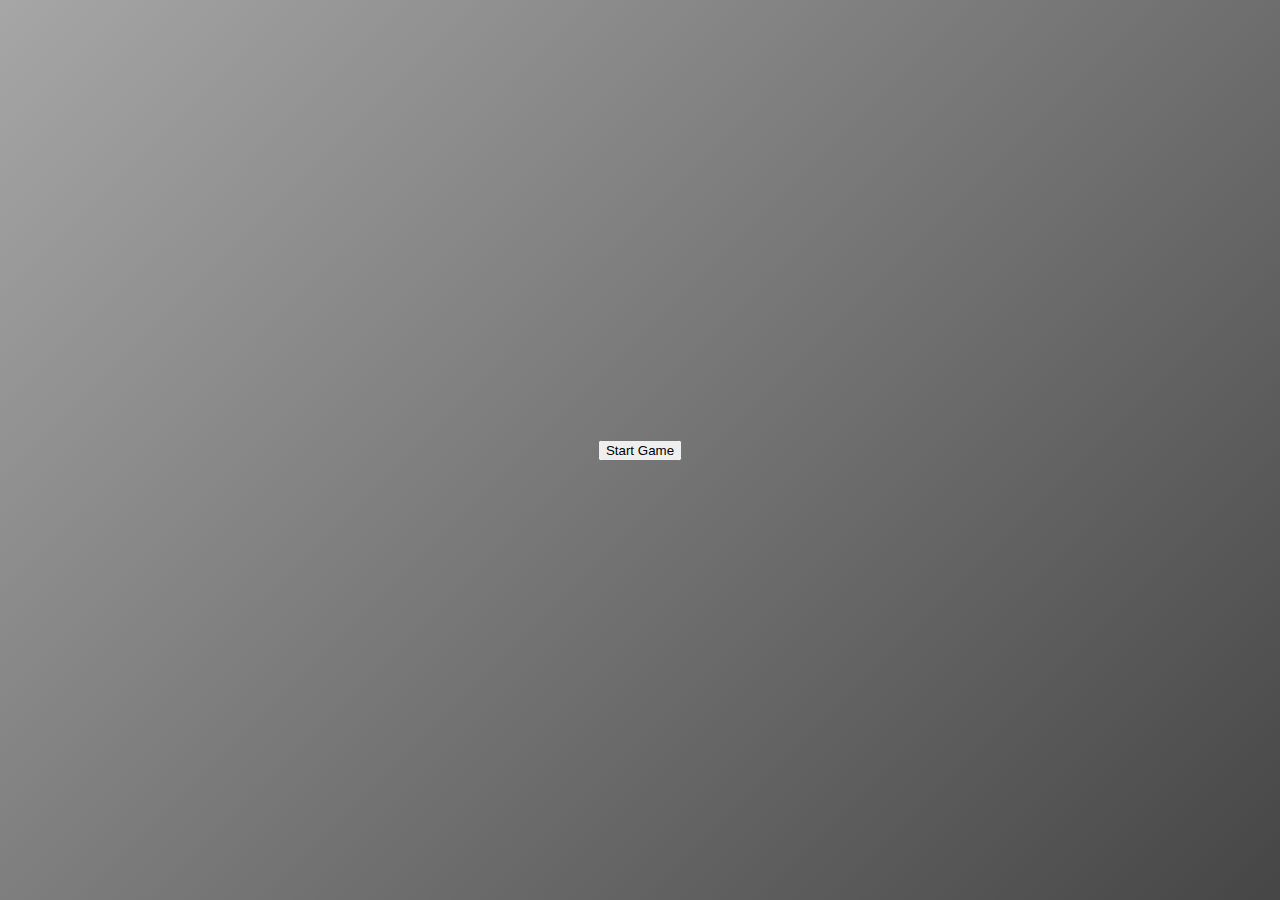
==== bevy/bevy-ball-game/index.html @ 11755cc6 "wasm-changes" ====
<html>
  <head>
    <meta charset="UTF-8" />
    <style>
      body {
        margin: 0;
        background: linear-gradient(-45deg, #a6a6a6, #5ac05a, #262626, #a6a6a6);
        background-size: 400% 400%;
        animation: gradient 15s ease infinite;
        height: 100vh;
        display: flex;
        justify-content: center;
        align-items: center;
      }
      canvas {
        background-color: white;
      }

      @keyframes gradient {
        0% {
          background-position: 0% 50%;
        }
        50% {
          background-position: 100% 50%;
        }
        100% {
          background-position: 0% 50%;
        }
      }
    </style>
  </head>
  <body>
    <button id="start-game-btn">
      Start Game
    </button>
  </body>
  <script type="module">
    import init from './out/bevy-ball-game.js'
    document.getElementById('start-game-btn').addEventListener('click', () => {
      init()
    })
  </script>
</html>
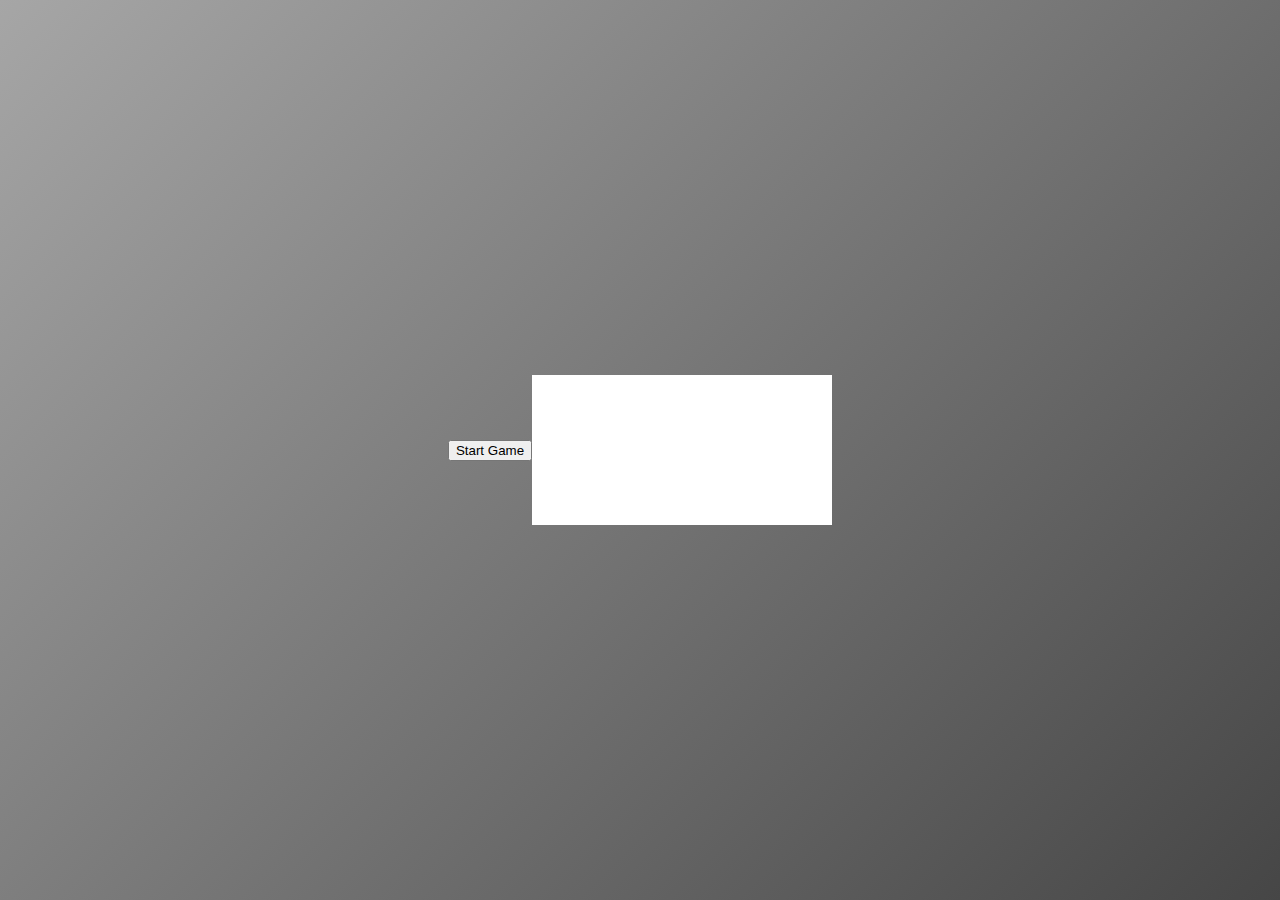
==== commit c3bb6bf9: "bevy-version-upgrade" ====
--- a/bevy/bevy-ball-game/index.html
+++ b/bevy/bevy-ball-game/index.html
@@ -33,9 +33,10 @@
     <button id="start-game-btn">
       Start Game
     </button>
+    <canvas id="nandu"></canvas>
   </body>
   <script type="module">
-    import init from './out/bevy-ball-game.js'
+    import init from './bally/bevy-ball-game.js'
     document.getElementById('start-game-btn').addEventListener('click', () => {
       init()
     })
